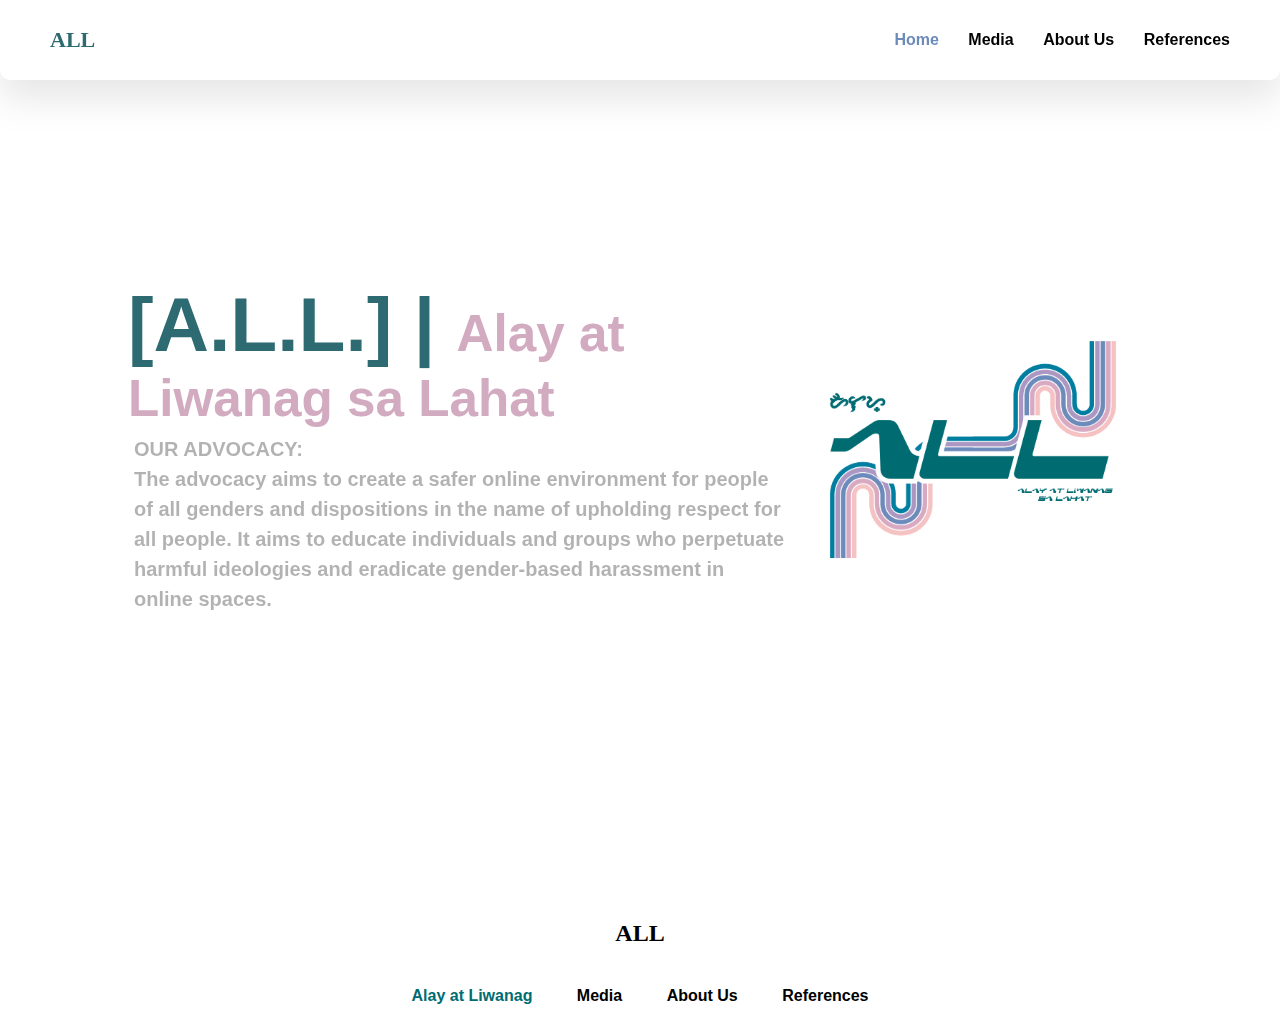
==== htmls/index.html @ 5ff39205 "Add files via upload" ====
<html>
<head>
<style>
@font-face {
  font-family: yagiza;
  src: url(font/YAGIZA__.TTF);
}
</style>
<meta name="google-site-verification" content="YwUUXDRIU6Stwxk1zc4ai2XvA-x_vrloI2GOZw3t1yA" />
    <meta charset="UTF-8">
    <meta name="viewport" content="width=device-width, initial-scale=1.0">
    <meta http-equiv="X-UA-Compatible" content="ie=edge">
    <title>ALL - Alay at Liwanag sa Lahat</title>
	<link rel="shortcut icon" type="image/png" href="images/favicon.png">
    <link rel="stylesheet" href="style.css">
    <link rel="preconnect" href="https://fonts.googleapis.com">
<link rel="preconnect" href="https://fonts.gstatic.com" crossorigin>
<link href="https://fonts.googleapis.com/css2?family=Poppins&display=swap" rel="stylesheet">
    <link href="https://unpkg.com/aos@2.3.1/dist/aos.css" rel="stylesheet">
</head>
<body>
    <div class="wrapper">
<div id=nav>
        
            <div class="logo">
                <h4>ALL</h4>
            </div>
            <div class="links">
                <a href="index.html" class="mainlink">Home</a>
                <a href="media.html">Media</a>
                <a href="ayeobj1.html">About Us</a>
                <a href="#">References</a>
            </div>
		
	</div>


        <div class="landing">
            <div class="landingText" data-aos="fade-up" data-aos-duration="1000">
                <h1>[A.L.L.] | <span style="color:#D2ABC1;font-size: 4vw">Alay at Liwanag sa Lahat</span> </h1>
                <h3>OUR ADVOCACY:<br> The advocacy aims to create a safer online environment for people of all genders and dispositions in the name of upholding respect for all people. It aims to educate individuals and groups who perpetuate harmful ideologies and eradicate gender-based harassment in online spaces.</h3>
            </div>
            <div class="landingImage" data-aos="fade-down" data-aos-duration="2000">
                <img src="images/bg.png" alt="">
            </div>
        </div>

        <div class="footer">
            <h2>ALL</h2>
            <div class="footerlinks">
                <a href="index.html" class="mainlink">Alay at Liwanag</a>
                <a href="media.html">Media</a>
                <a href="ayeobj1.html">About Us</a>
                <a href="#">References</a>
            </div>
        </div>
    </div>
 <script src="aaaaaaaaaaaaaaaaaaa.js"></script>
    <script>
            AOS.init();
    </script>		
</body>
</html>
---- htmls/style.css ----
@font-face {
    font-family: yagiza;
    src: url('font\YAGIZA__.TTF');
}

html, body {
    background-color: #fff;
    font-family: 'Source Sans Pro', sans-serif;
    overflow-x: hidden !important;
    margin: 0px !important;
    padding: 0px !important;
}
.easy {
	position: center;
	padding: 100;
}


* {
    text-decoration: none !important;
}
.iframe {
		position: center;
}

.hihi {
	padding: 200px
}
.hihi h2{
	font-family: yagiza;
	color: #2D6A71;
}
#nav {
    position: fixed;
    z-index: 1000;
    top: 0;
    right: 0;
    left: 0;
    height: 80px;
    display: flex;
    flex-direction: row;
    justify-content: space-between;
    align-items: center;
    padding: 0 25px 0 25px;
    background-color: #fff;
    box-shadow: 0 19px 38px rgba(0, 0, 0, 0.10);
    border-bottom-left-radius: 10px;
    border-bottom-right-radius: 10px;
	transition: top 0.3s;
}

.nav {
    position: fixed;
    z-index: 1000;
    top: 0;
    right: 0;
    left: 0;
    height: 80px;
    display: flex;
    flex-direction: row;
    justify-content: space-between;
    align-items: center;
    padding: 0 25px 0 25px;
    background-color: #fff;
    box-shadow: 0 19px 38px rgba(0, 0, 0, 0.10);
    border-bottom-left-radius: 10px;
    border-bottom-right-radius: 10px;
	transition: top 0.3s;
}
.nav .links a {
    margin-right: 25px;
    font-size: 16px;
    font-weight: 600;
    color: #000;
}

.nav .links .mainlink {
    color: #6C8BBA;
}

.nav h4 {
    color: #2D6A71;
    font-family: yagiza;
    font-size: 22px;
    font-weight: bold;
    margin-left: 25px;
}

#nav {
    position: fixed;
    z-index: 1000;
    top: 0;
    right: 0;
    left: 0;
    height: 80px;
    display: flex;
    flex-direction: row;
    justify-content: space-between;
    align-items: center;
    padding: 0 25px 0 25px;
    background-color: #fff;
    box-shadow: 0 19px 38px rgba(0, 0, 0, 0.10);
    border-bottom-left-radius: 10px;
    border-bottom-right-radius: 10px;
	transition: top 0.3s;
}


#nav .links a {
    margin-right: 25px;
    font-size: 16px;
    font-weight: 600;
    color: #000;
}

#nav .links a:hover {
    background-color #ddd;
	color: #2D6A71;
}

#nav .links .mainlink {
    color: #6C8BBA;
}

#nav h4 {
    color: #2D6A71;
    font-family: yagiza;
    font-size: 22px;
    font-weight: bold;
    margin-left: 25px;
}

.landing {
    display: flex;
    flex-direction: row;
    justify-content: space-between;
    align-items: center;
    padding: 0 10vw 0 10vw;
    height: 100vh;
}

.landingText h1 {
    color: #2D6A71;
    font-size: 6vw;
    margin: 0 !important;
}

.landingText h3 {
    margin: 6px !important;
    font-size: 20px;
    opacity: 0.3;
    line-height: 30px;
}

.landingText .btn {
    width: 120px;
    margin-top: 30px;
    padding: 14px 20px 14px 20px;
    background-color: #AC97C2;
    border-radius: 45px;
    text-align: center;
}

.landingText .btn a {
    font-size: 1.2vw;
    color: #fff;
}

.landingImage img {
    width: 28vw;
}

.about {
	margin: 0;
    height: 600px;
    padding: 200px;
    display: flex;
    flex-direction: row;
    justify-content: space-evenly;
    align-items: center;
	overflow: hidden;
}


.aboutText {
    position: relative;
    padding: 0 50px;
    height: inherit;

}

.aboutText h1 {
    position: relative;
    left: 90px;
}

.aboutText img {
    width: 11vw;
    position: absolute;
    right: 300px;
    top: -10px;

}

.aboutList {
    width: 50%;
	overflow: hidden; /* Hide vertical scrollbar */
}

ol {
    list-style: none;
    color: #006C72;
	overflow:hidden;
}

ol li {
    font-size: 34px;
    position: relative;
    margin-bottom: 20px;
    border-bottom: 1px solid #006C72;
	overflow:hidden;
}

li p {
    font-size: 16px;
    color: #000;
    padding-left: 60px;
    line-height: 30px;
    opacity: 0.6;
	overflow:hidden;
}

li span {
    position: absolute;
    line-height: 25px;
    font-weight: 600;
	overflow:hidden;
}
.infoSection {
	margin-top: 100;
    height: 600px;
}

.infoHeader {
    text-align: center;
    margin-bottom: 40px;
}

.infoCards {
    display: flex;
    flex-direction: row;
    justify-content: space-around;
    align-items: center;
    padding: 40px 0 40px 0;
}

.infoCards .card {
    position: relative;
    height: 360px;
    width: 350px;
    background: #fff;
    box-shadow: 0 10px 22px rgba(0, 0, 0, 0.09), 0 10px 10px rgba(0, 0, 0, 0.09);
}

.infoCards .one .cardoneImg {
    width: 180px;
    position: absolute;
    top: -50px;
    right: -50px;
}

.infoCards .two .cardtwoImg {
    width: 158px;
    position: absolute;
    top: -50px;
    right: -50px;
}

.infoCards .three .cardthreeImg {
    width: 350px;
    position: absolute;
}

.infoCards .four .cardfourImg {
    width: 180px;
    position: absolute;
    top: -50px;
    right: -50px;
}

.cardbgone {
    height: 150px;
    background-color: #A998BF
}

.cardbgtwo {
    height: 150px;
    background-color: #ECC4C3;
}

.cardContent {
    padding: 0 20px;
}

.cardContent h2 {
    font-weight: 600;
}

.cardContent p {
    line-height: 30px;
    opacity: 0.6;
}

.cardContent .cardBtn {
    position: absolute;
    right: 20px;
    padding: 10px;
    background-color: #ededed;
    width: 25px;
    height: 20px;
    border-radius: 6px;
    display: flex;
    justify-content: center;
    align-items: center;
    transition: all ease-in-out 0.2s;
}

.cardContent .cardBtn:hover {
    background-color: #007D9F;
}

.cardContent .cardBtn .cardIcon {
    position: relative;
    top: 0px;
    left: 0px;
    width: 16px;
}

.footer {
    height: 100px;
    display: flex;
    flex-direction: column;
    align-items: center;
    padding-bottom: 20px;
}

.footer h2 {
    font-family: yagiza;
    height: 100px;
    display: flex;
    flex-direction: column;
    align-items: center;
    padding-bottom: 20px;
}

.footerlinks a {
    margin: 20px;
    font-size: 16px;
    font-weight: 600;
    color: #000;
}

.footerlinks .mainlink {
    color: #006C72;
}

/* RESPONSIVE */

@media only screen and (max-width: 1175px) {
    .infoSection {
        height: auto;
    }

    .infoCards {
        flex-wrap: wrap;
        justify-content: center;
    }

    .infoCards .card {
        height: auto;
        width: 80%;
        margin: 20px;
    }

    .infoCards .one .cardoneImg,
    .infoCards .two .cardtwoImg,
    .infoCards .three .cardthreeImg {
        width: 100%;
        top: 0;
        right: 0;
    }
}

/* Add more media queries for different screen sizes as needed */


/* RESPONSIVE */

/* For phones */
@media only screen and (max-width: 600px) {
    .nav {
        flex-direction: column;
        justify-content: space-around;
        padding: 20px;
        height: auto;
        overflow-y: hidden;
    }

    .nav h4 {
        font-size: 6vw;
        margin-top: 10px;
        margin-bottom: 14px;
    }

    .nav .links a {
        margin-right: 15px; /* Adjusted for smaller screens */
        font-size: 14px; /* Adjusted for smaller screens */
        font-weight: 600;
    }

    .landing {
        flex-direction: column-reverse;
        height: auto; /* Adjusted for smaller screens */
        align-items: center;
        justify-content: center;
        text-align: center;
    }

    .landingText h1 {
        font-size: 6vw;
    }

    .landingText h3 {
        font-size: 16px; /* Adjusted for smaller screens */
    }

    .landingText .btn {
        margin: 0 auto;
    }

    .landingText .btn a {
        font-size: 3vw;
    }

    .landingImage img {
        width: 80vw; /* Adjusted for smaller screens */
        margin-bottom: 20px;
    }

    .footer {
        padding-bottom: 40px;
    }
}

/* For tablets */
@media only screen and (min-width: 601px) and (max-width: 1024px) {
    /* Add your tablet-specific styles here */
}
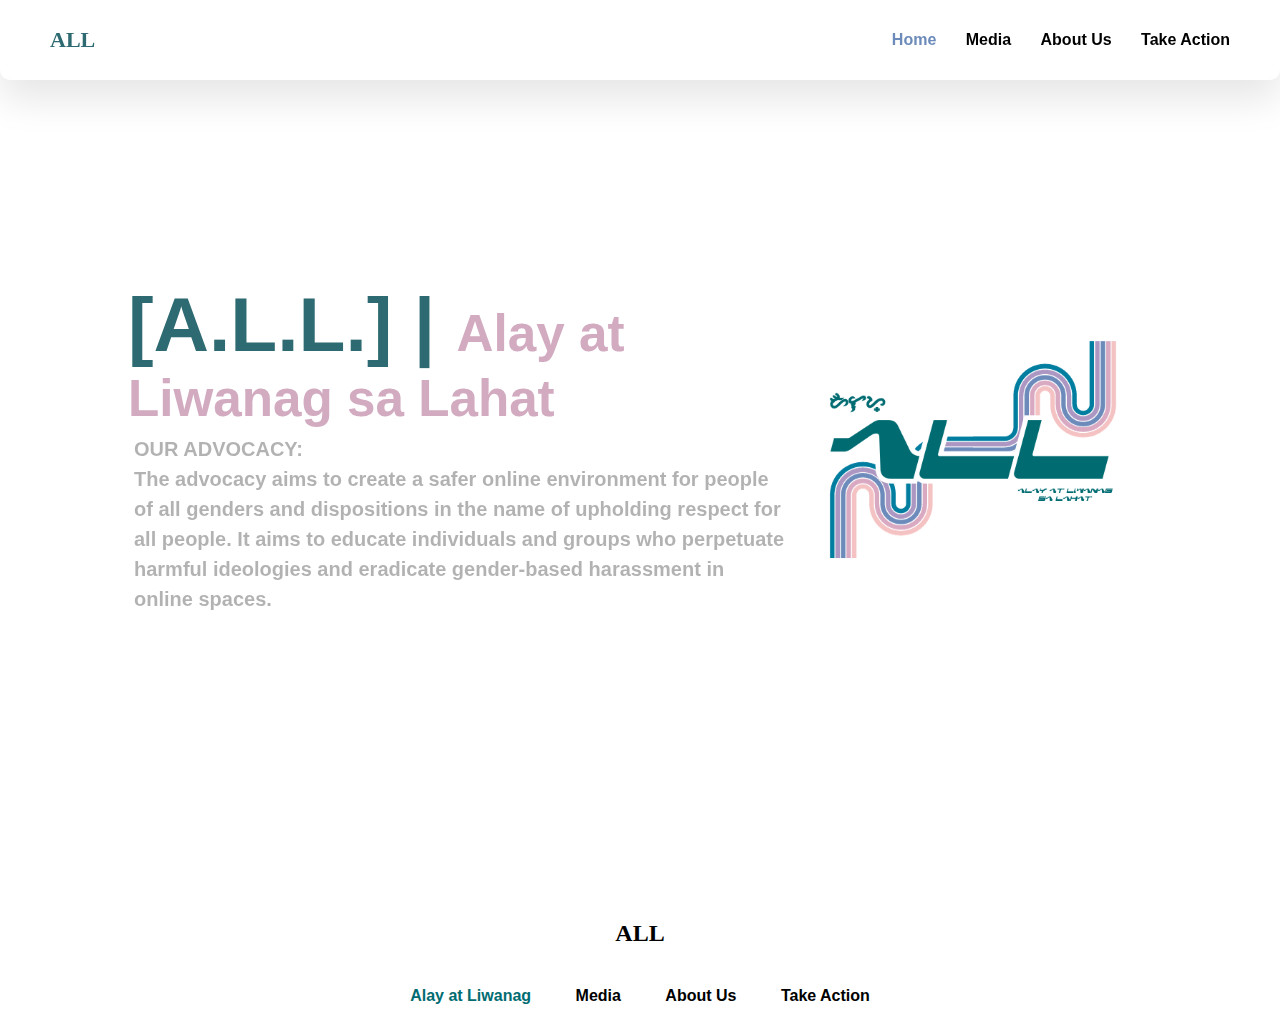
==== commit 2681f588: "Update index.html" ====
--- a/htmls/index.html
+++ b/htmls/index.html
@@ -29,7 +29,7 @@
                 <a href="index.html" class="mainlink">Home</a>
                 <a href="media.html">Media</a>
                 <a href="ayeobj1.html">About Us</a>
-                <a href="#">References</a>
+                <a href="https://actionplanmil.my.canva.site/">Take Action</a>
             </div>
 		
 	</div>
@@ -51,7 +51,7 @@
                 <a href="index.html" class="mainlink">Alay at Liwanag</a>
                 <a href="media.html">Media</a>
                 <a href="ayeobj1.html">About Us</a>
-                <a href="#">References</a>
+                <a href="https://actionplanmil.my.canva.site/">Take Action</a>
             </div>
         </div>
     </div>
@@ -60,4 +60,4 @@
             AOS.init();
     </script>		
 </body>
-</html>+</html>
